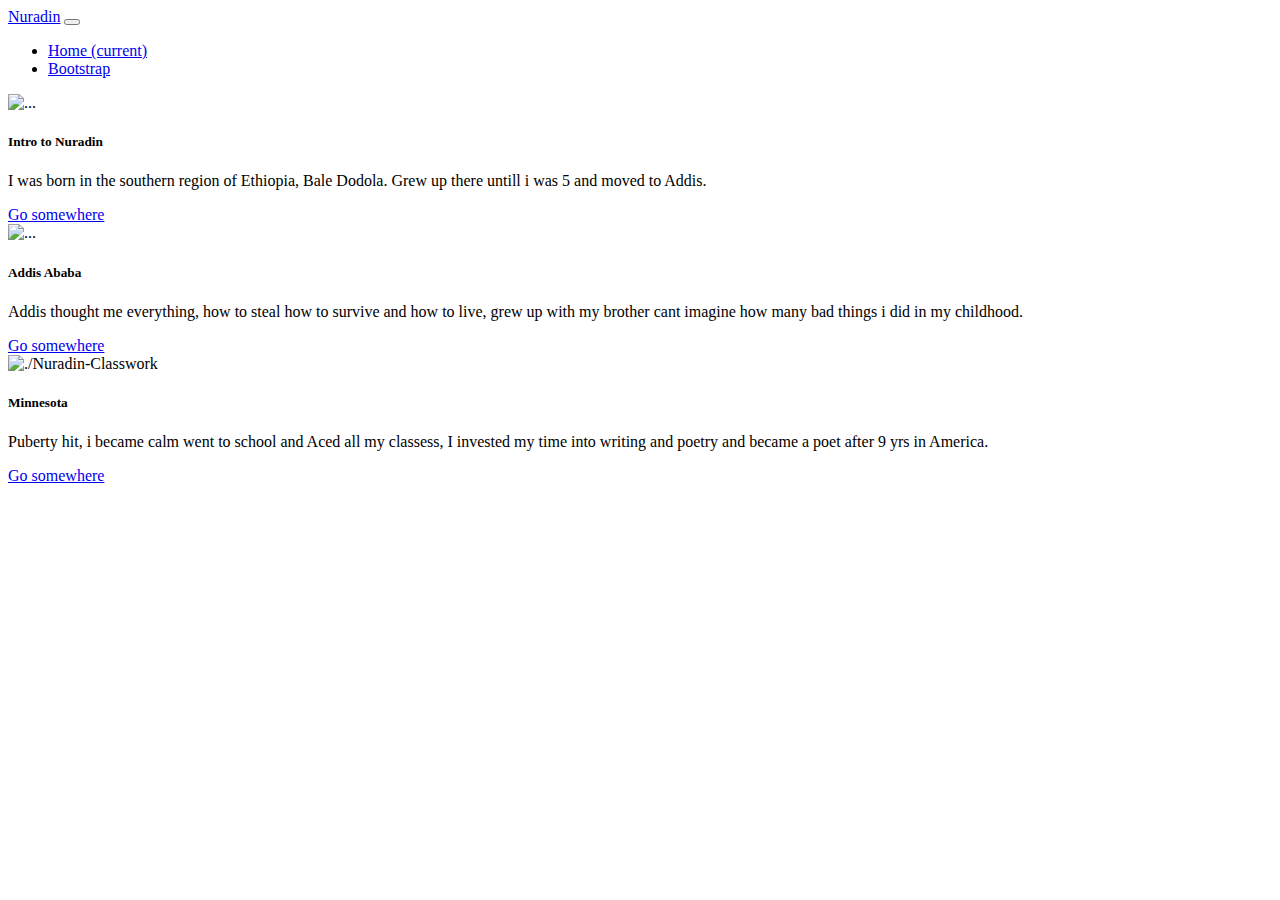
==== 1-24-class/Assignment-submission/index.html @ 0846d898 "assignment-submission" ====
<!DOCTYPE html>
<HTML>
    <BODY>
        <!doctype html>
<html lang="en">
  <head>
    <!-- Required meta tags -->
    <meta charset="utf-8">
    <meta name="viewport" content="width=device-width, initial-scale=1, shrink-to-fit=no">

    <!-- Bootstrap CSS -->
    <link rel="stylesheet" href="https://stackpath.bootstrapcdn.com/bootstrap/4.2.1/css/bootstrap.min.css" integrity="sha384-GJzZqFGwb1QTTN6wy59ffF1BuGJpLSa9DkKMp0DgiMDm4iYMj70gZWKYbI706tWS" crossorigin="anonymous">

    <title>Nuradin-Classwork</title>
    <nav class="navbar navbar-expand-lg navbar-light bg-light">
        <a class="navbar-brand" href="#">Nuradin</a>
        <button class="navbar-toggler" type="button" data-toggle="collapse" data-target="#navbarSupportedContent" aria-controls="navbarSupportedContent" aria-expanded="false" aria-label="Toggle navigation">
          <span class="navbar-toggler-icon"></span>
        </button>
      
        <div class="collapse navbar-collapse" id="navbarSupportedContent">
          <ul class="navbar-nav mr-auto">
            <li class="nav-item active">
              <a class="nav-link" href="#">Home <span class="sr-only">(current)</span></a>
            </li>
            <li class="nav-item">
              <a class="nav-link" href="#">Bootstrap</a>
            </li>
       </div>
      </nav>  
</head>
<div class="container">

        <div class="card-deck">
                <div class="card">
                  <img src="./IMG_1729.jpg" class="card-img-top" alt="...">
                  <div class="card-body">
                    <h5 class="card-title">Intro to Nuradin</h5>
                    <p class="card-text">I was born in the southern region of Ethiopia, Bale Dodola. Grew up there untill i was 5 and moved to Addis.</p>
                    <a href="#" class="btn btn-primary">Go somewhere</a>
                </div>
        
                </div>
                <div class="card">
                  <img src="./IMG_1708.jpg" class="card-img-top" alt="...">
                  <div class="card-body">
                    <h5 class="card-title"> Addis Ababa</h5>
                    <p class="card-text"> Addis thought me everything, how to steal how to survive and how to live, grew up with my brother cant imagine how many bad things i did in my childhood.</p>
                    <a href="#" class="btn btn-primary">Go somewhere</a>
                </div>
                  
                </div>
                <div class="card">
                  <img src="./nur.jpg" class="card-img-top" alt="./Nuradin-Classwork">
                  <div class="card-body">
                    <h5 class="card-title">Minnesota</h5>
                    <p class="card-text"> Puberty hit, i became calm went to school and Aced all my classess, I invested my time into writing and poetry and became a poet after 9 yrs in America.</p>
                    <a href="#" class="btn btn-primary">Go somewhere</a>
                </div>
                  
                </div>
              </div>
 



    <!-- Optional JavaScript -->
    <!-- jQuery first, then Popper.js, then Bootstrap JS -->
    <script src="https://code.jquery.com/jquery-3.3.1.slim.min.js" integrity="sha384-q8i/X+965DzO0rT7abK41JStQIAqVgRVzpbzo5smXKp4YfRvH+8abtTE1Pi6jizo" crossorigin="anonymous"></script>
    <script src="https://cdnjs.cloudflare.com/ajax/libs/popper.js/1.14.6/umd/popper.min.js" integrity="sha384-wHAiFfRlMFy6i5SRaxvfOCifBUQy1xHdJ/yoi7FRNXMRBu5WHdZYu1hA6ZOblgut" crossorigin="anonymous"></script>
    <script src="https://stackpath.bootstrapcdn.com/bootstrap/4.2.1/js/bootstrap.min.js" integrity="sha384-B0UglyR+jN6CkvvICOB2joaf5I4l3gm9GU6Hc1og6Ls7i6U/mkkaduKaBhlAXv9k" crossorigin="anonymous"></script>
  </body>
</html>
    </BODY>
</HTML>
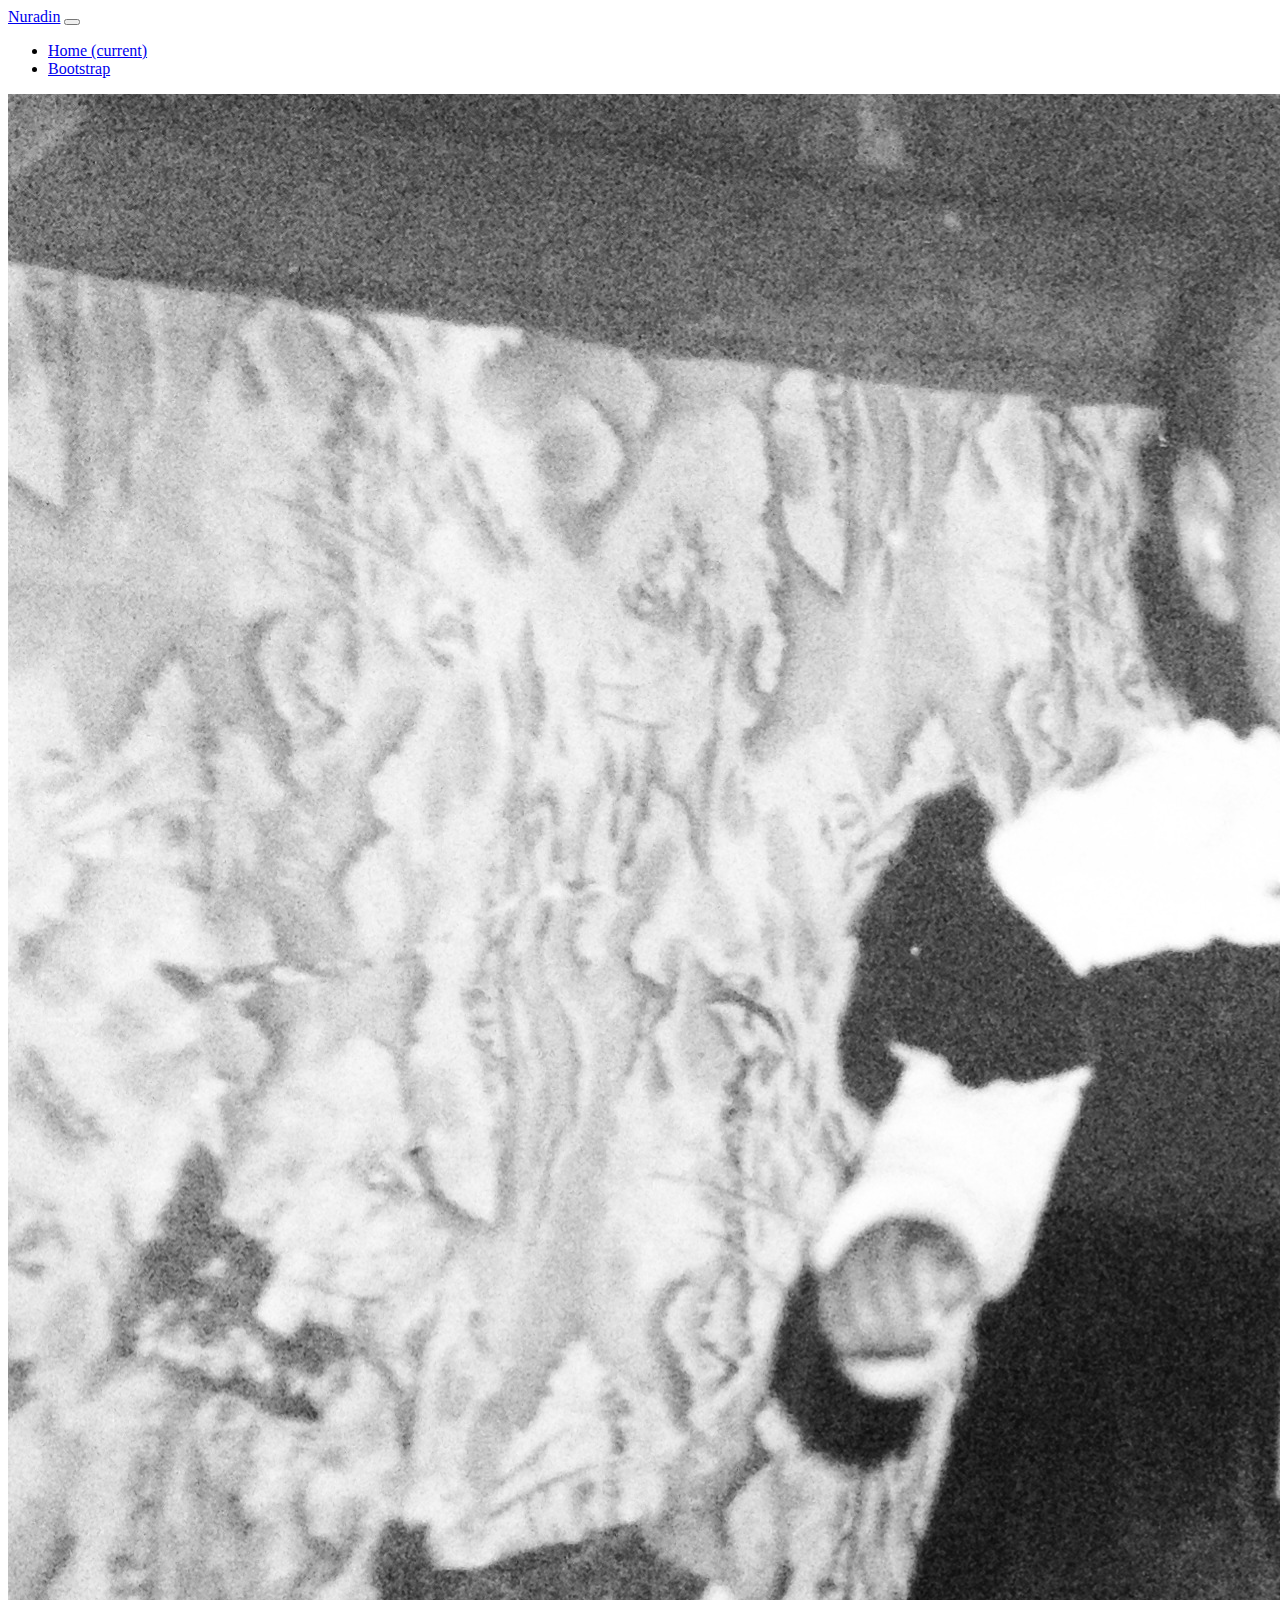
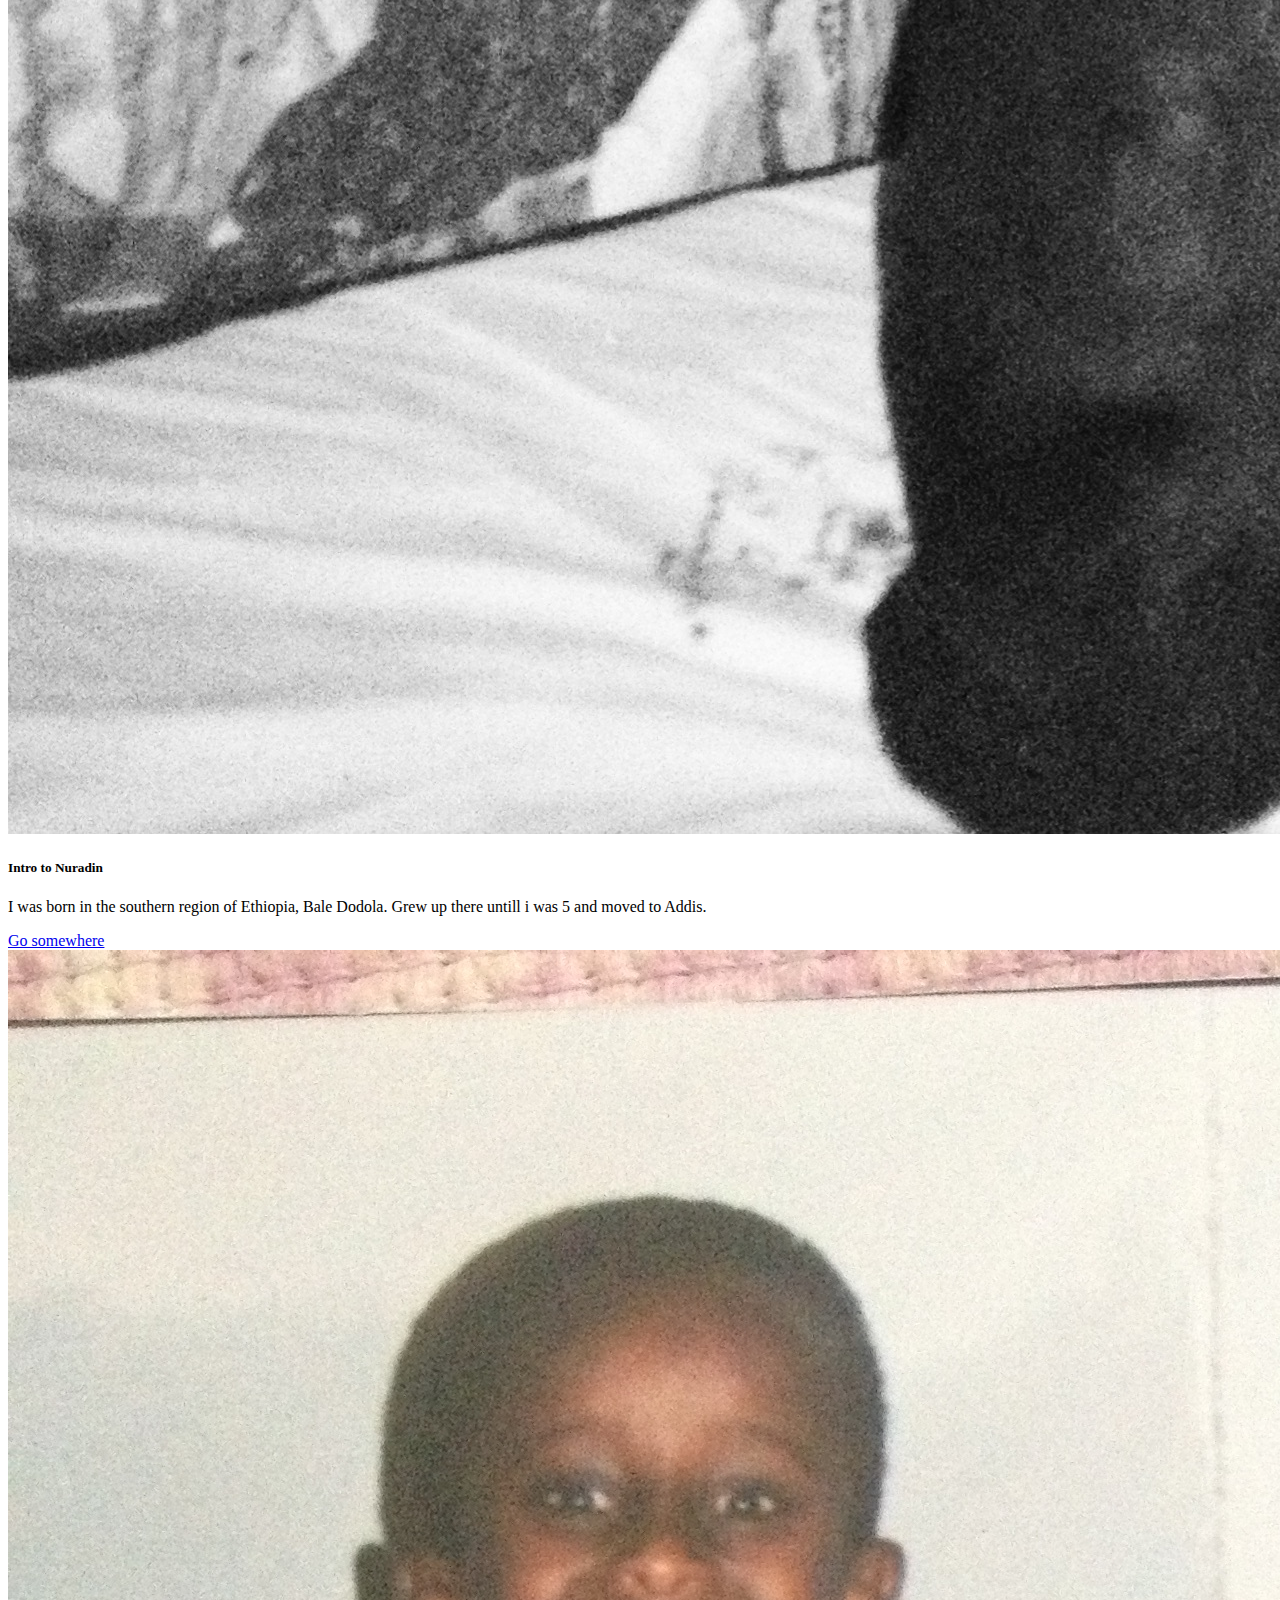
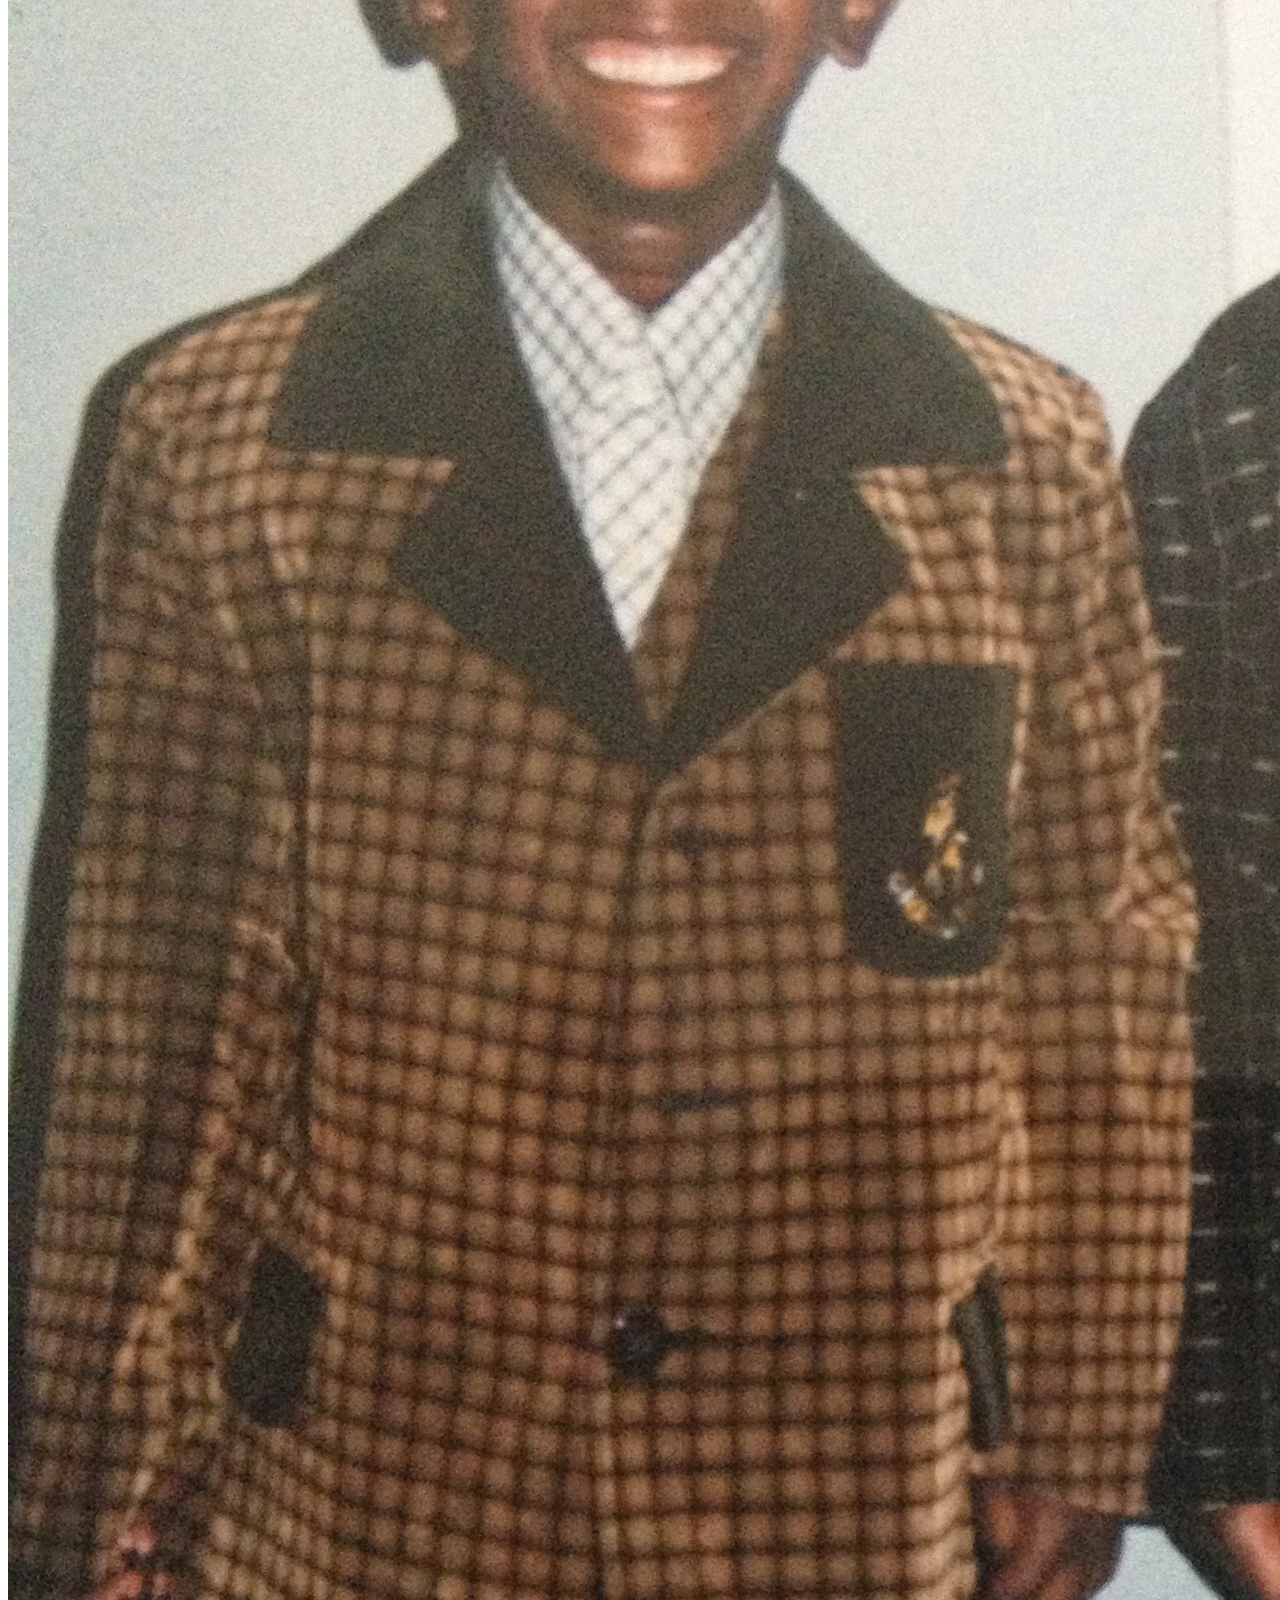
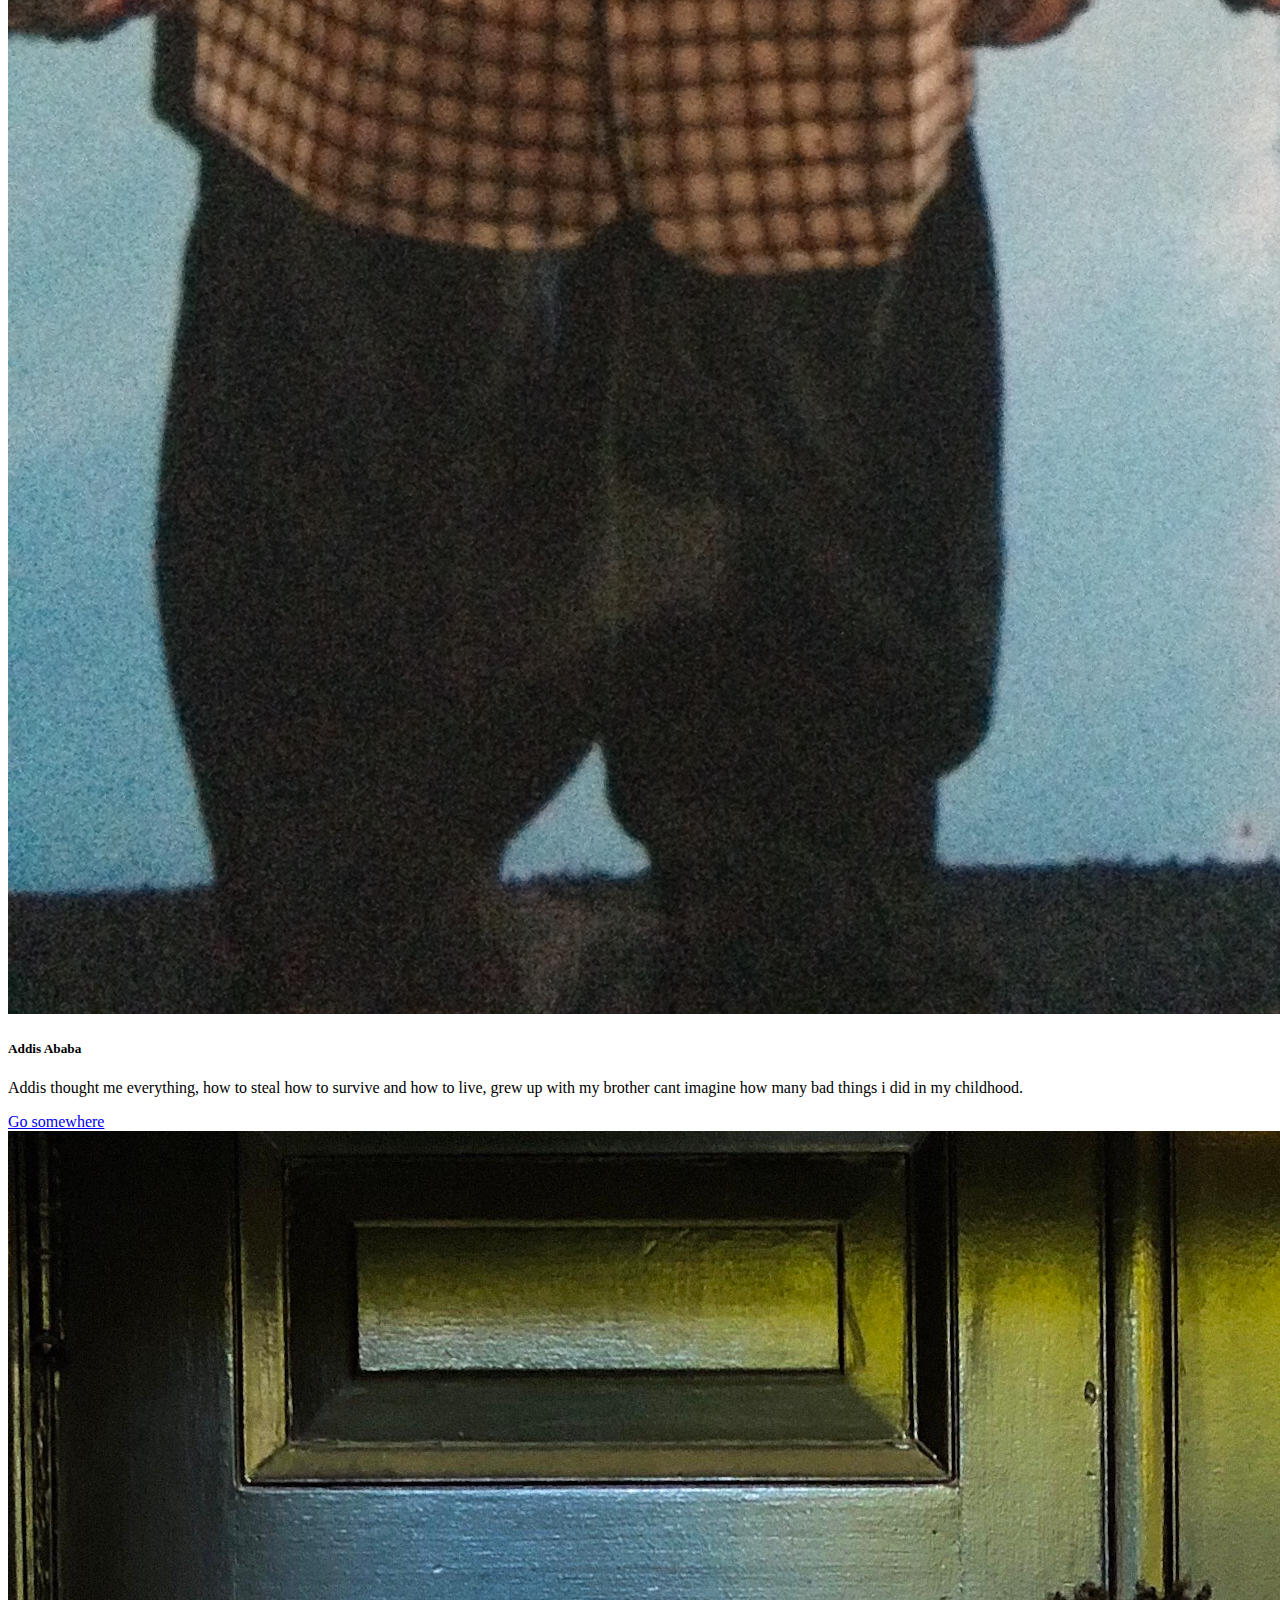
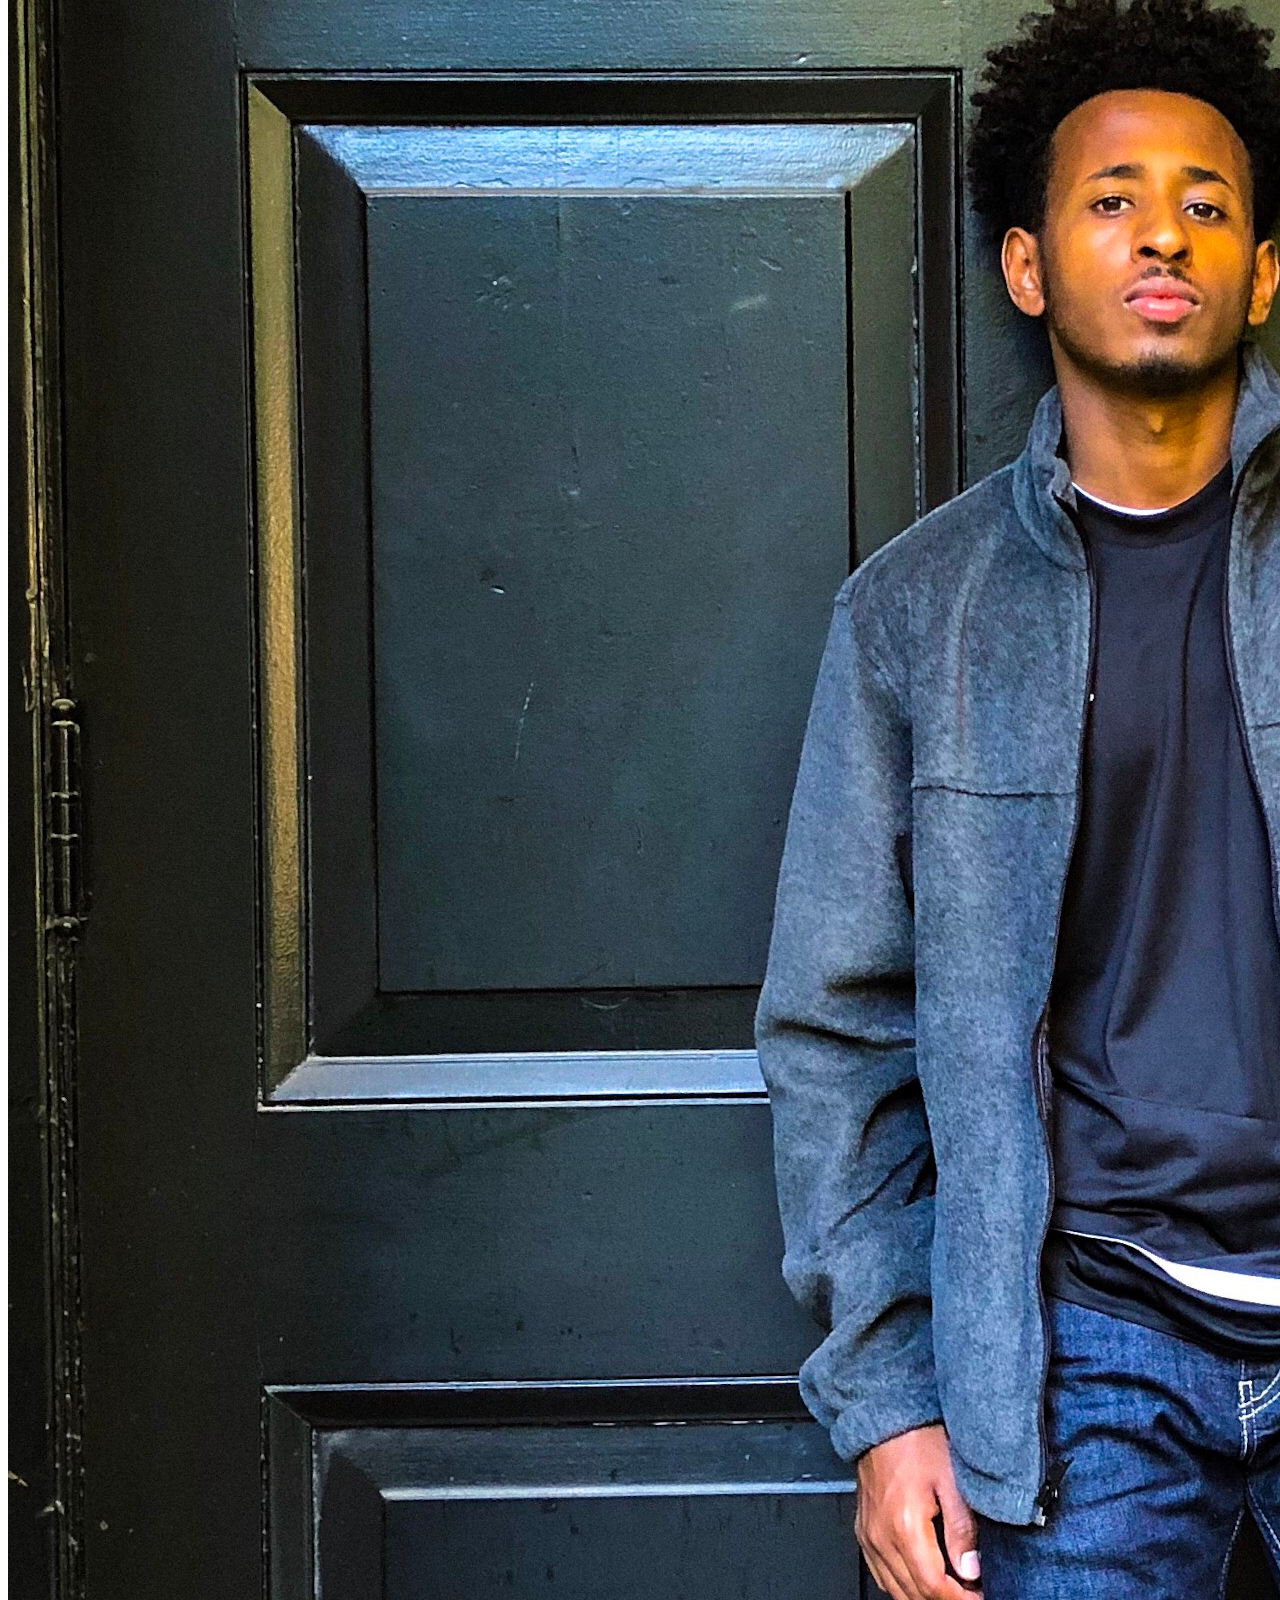
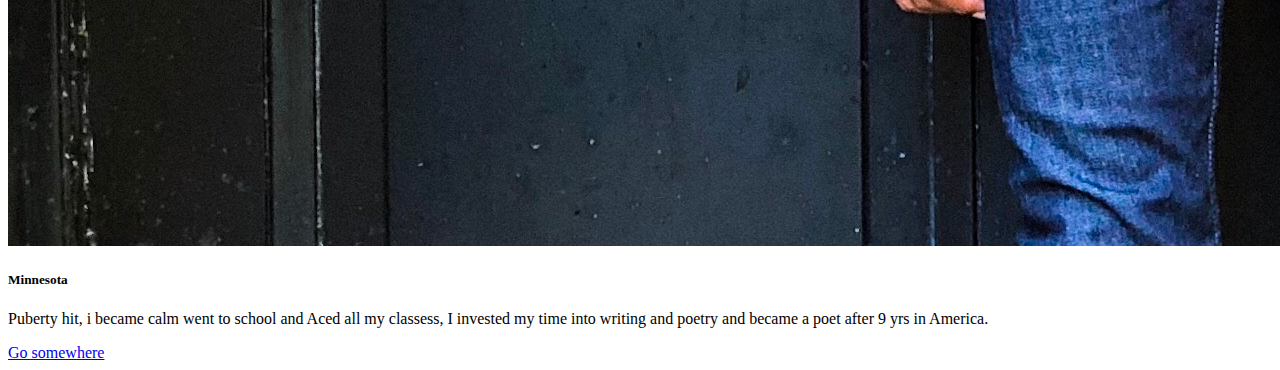
==== commit 08bd08ce: "added assignment with images" ====
--- a/1-24-class/Assignment-submission/index.html
+++ b/1-24-class/Assignment-submission/index.html
@@ -24,7 +24,7 @@
               <a class="nav-link" href="#">Home <span class="sr-only">(current)</span></a>
             </li>
             <li class="nav-item">
-              <a class="nav-link" href="#">Bootstrap</a>
+              <a class="nav-link" href="#tag">Bootstrap</a>
             </li>
        </div>
       </nav>  
@@ -32,8 +32,8 @@
 <div class="container">
 
         <div class="card-deck">
-                <div class="card">
-                  <img src="./IMG_1729.jpg" class="card-img-top" alt="...">
+                <div class="card" id="card-1">
+                  <img src="./assets/IMG_1729.jpg" class="card-img-top" alt="...">
                   <div class="card-body">
                     <h5 class="card-title">Intro to Nuradin</h5>
                     <p class="card-text">I was born in the southern region of Ethiopia, Bale Dodola. Grew up there untill i was 5 and moved to Addis.</p>
@@ -41,8 +41,8 @@
                 </div>
         
                 </div>
-                <div class="card">
-                  <img src="./IMG_1708.jpg" class="card-img-top" alt="...">
+                <div class="card" id="card-2">
+                  <img src="./assets/IMG_1708.jpg" class="card-img-top" alt="...">
                   <div class="card-body">
                     <h5 class="card-title"> Addis Ababa</h5>
                     <p class="card-text"> Addis thought me everything, how to steal how to survive and how to live, grew up with my brother cant imagine how many bad things i did in my childhood.</p>
@@ -50,8 +50,8 @@
                 </div>
                   
                 </div>
-                <div class="card">
-                  <img src="./nur.jpg" class="card-img-top" alt="./Nuradin-Classwork">
+                <div class="card" id="card-3">
+                  <img src="./assets/nur.jpg" class="card-img-top" alt="Nuradin-Classwork">
                   <div class="card-body">
                     <h5 class="card-title">Minnesota</h5>
                     <p class="card-text"> Puberty hit, i became calm went to school and Aced all my classess, I invested my time into writing and poetry and became a poet after 9 yrs in America.</p>
